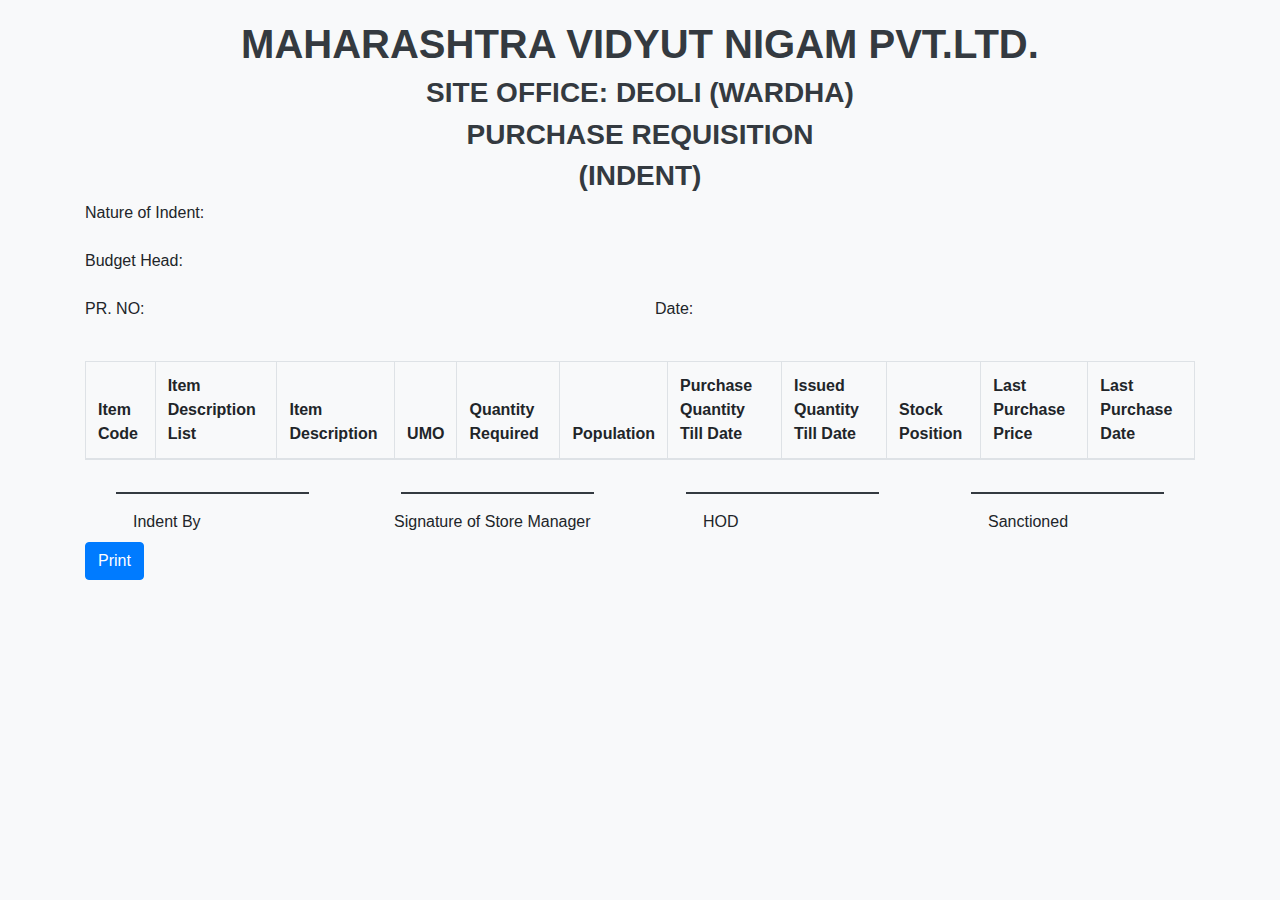
==== displayData.html @ 940088a8 "add displayData page" ====
<!DOCTYPE html>
<html lang="en">
<head>
    <meta charset="UTF-8">
    <meta name="viewport" content="width=device-width, initial-scale=1.0">
    <link href="https://stackpath.bootstrapcdn.com/bootstrap/4.5.2/css/bootstrap.min.css" rel="stylesheet">
    <title>Display Data</title>
    <style>
        body {
            background-color: #f8f9fa;
            font-family: 'Arial', sans-serif;
        }
        .container {
            margin-top: 20px;
        }
        
    </style>
</head>
<body>

<div class="container">
    <h1 class="text-center text-dark font-weight-bold">MAHARASHTRA  VIDYUT NIGAM PVT.LTD.</h1>
    <h3 class="text-center text-dark font-weight-bold">SITE OFFICE: DEOLI (WARDHA)</h3>
    <h3 class="text-center text-dark font-weight-bold">PURCHASE REQUISITION</h3>
    <h3 class="text-center text-dark font-weight-bold">(INDENT)</h3>
    <div class="form-group">
        <label for="natureOfIndent">Nature of Indent:</label>
        <p id="displayNatureOfIndent"></p>
    </div>

    <div class="form-group">
        <label for="budgetHead">Budget Head:</label>
        <p id="displayBudgetHead"></p>
    </div>

    <div class="form-group row">
        <div class="col-md-6">
            <label for="prNo" class="text-right">PR. NO:</label>
            <p id="displayPrNo" class=""></p>
        </div>
        <div class="col-md-6">
            <label for="currentDate" class="label-right">Date:</label>
            <p id="displayCurrentDate" class=""></p>
        </div>
    </div>

    <table class="table table-bordered mt-3" id="itemTable">
        <thead>
            <tr>
                <th>Item Code</th>
                <th>Item Description List</th>
                <th>Item Description</th>
                <th>UMO</th>
                <th>Quantity Required</th>
                <th>Population</th>
                <th>Purchase Quantity Till Date</th>
                <th>Issued Quantity Till Date</th>
                <th>Stock Position</th>
                <th>Last Purchase Price</th>
                <th>Last Purchase Date</th>
            </tr>
        </thead>
        <tbody id="itemTableBody">
            <!-- Data will be displayed here -->
        </tbody>
    </table>

    <div class="row">
        <div class="col-3"><hr class="border border-dark w-75">
            <label class="ml-5">Indent By</label>
        </div>
        <div class="col-3"><hr class="border border-dark w-75">
            <label class="ml-4">Signature of Store Manager</label>
        </div>
        <div class="col-3"><hr class="border border-dark w-75">
            <label class="ml-5">HOD</label>
        </div>
        <div class="col-3"><hr class="border border-dark w-75">
            <label class="ml-5">Sanctioned</label>
        </div>
    </div>

    <button class="btn btn-primary" onclick="printPage()">Print</button>
</div>

<script>
    // Retrieve data from local storage
    const selectedNature = localStorage.getItem('selectedNature');
    const selectedBudgetHead = localStorage.getItem('selectedBudgetHead');
    const currentDate = localStorage.getItem('currentDate');
    const prNo = localStorage.getItem('prNo');
    const itemData = JSON.parse(localStorage.getItem('itemData'));

    // Display the retrieved data
    document.getElementById('displayNatureOfIndent').innerText = selectedNature;
    document.getElementById('displayBudgetHead').innerText = selectedBudgetHead;
    document.getElementById('displayCurrentDate').innerText = currentDate;
    document.getElementById('displayPrNo').innerText = prNo;

    // Create a new table row for the item data
    const newRow = document.createElement('tr');
    newRow.innerHTML = `
        <td>${itemData.itemCode}</td>
        <td>${itemData.itemOption}</td>
        <td>${itemData.itemDescription}</td>
        <td>${itemData.umo}</td >
        <td>${itemData.quantityRequired}</td>
        <td>${itemData.population}</td>
        <td>${itemData.purchaseQuantity}</td>
        <td>${itemData.issuedQuantity}</td>
        <td>${itemData.stockPositionValue}</td>
        <td>${itemData.lastPurchasePrice}</td>
        <td>${itemData.lastPurchaseDate}</td>
    `;

    // Add the new row to the table
    document.getElementById('itemTableBody').appendChild(newRow);

    function printPage() {
        window.print();
    }
</script>

</body>
</html>
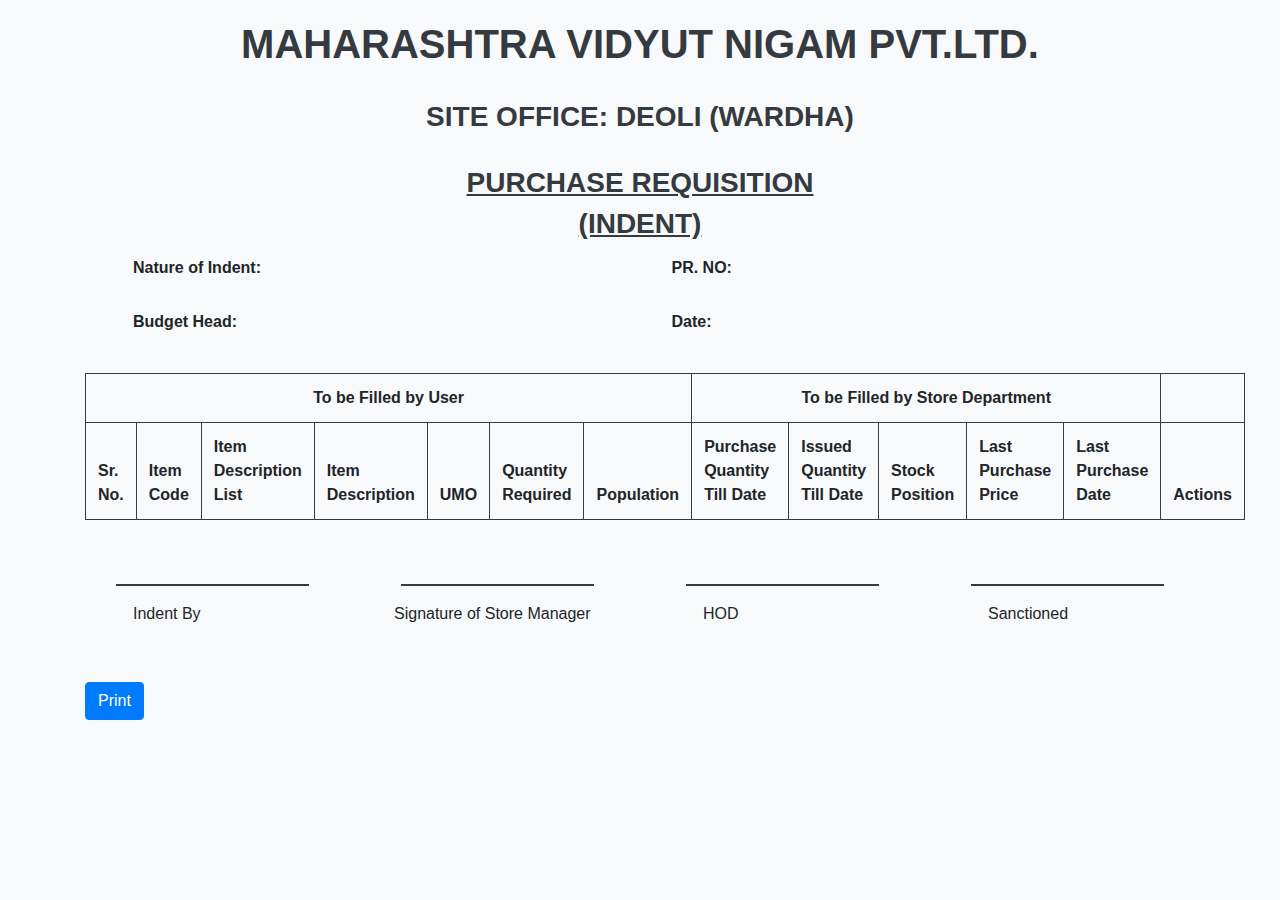
==== commit 261e77c3: "add buttons and add values in dropdown list" ====
--- a/displayData.html
+++ b/displayData.html
@@ -13,51 +13,86 @@
         .container {
             margin-top: 20px;
         }
-        
+        .underline {
+            text-decoration: underline;
+        }
+        table {
+            border: 2px solid black; /* Outer border */
+            border-collapse: collapse; /* Collapse borders */
+        }
+        th, td {
+            border: 1px solid black; /* Inner cell borders */
+        }
+        /* Print styles */
+        @media print {
+            button {
+                display: none; /* Hide the print button */
+            }
+            .container {
+                margin: 0; /* Remove margins for print */
+            }
+        }
     </style>
 </head>
 <body>
 
 <div class="container">
-    <h1 class="text-center text-dark font-weight-bold">MAHARASHTRA  VIDYUT NIGAM PVT.LTD.</h1>
-    <h3 class="text-center text-dark font-weight-bold">SITE OFFICE: DEOLI (WARDHA)</h3>
-    <h3 class="text-center text-dark font-weight-bold">PURCHASE REQUISITION</h3>
-    <h3 class="text-center text-dark font-weight-bold">(INDENT)</h3>
-    <div class="form-group">
-        <label for="natureOfIndent">Nature of Indent:</label>
-        <p id="displayNatureOfIndent"></p>
-    </div>
+    <h1 class="text-center text-dark font-weight-bold">MAHARASHTRA VIDYUT NIGAM PVT.LTD.</h1><br>
+    <h3 class="text-center text-dark font-weight-bold">SITE OFFICE: DEOLI (WARDHA)</h3><br>
+    <h3 class="text-center text-dark font-weight-bold underline">PURCHASE REQUISITION</h3>
+    <h3 class="text-center text-dark font-weight-bold underline">(INDENT)</h3>
 
-    <div class="form-group">
-        <label for="budgetHead">Budget Head:</label>
-        <p id="displayBudgetHead"></p>
-    </div>
-
-    <div class="form-group row">
-        <div class="col-md-6">
-            <label for="prNo" class="text-right">PR. NO:</label>
-            <p id="displayPrNo" class=""></p>
+    <div class="row ml-5">
+        <div class="col">
+            <div class="form-group row">
+                <label for="natureOfIndent" class="col-form-label font-weight-bold">Nature of Indent:</label>
+                <div class="col-sm-6">
+                    <p id="displayNatureOfIndent" class="form-control-plaintext font-weight-bold"></p>
+                </div>
+            </div>
+            <div class="form-group row">
+                <label for="budgetHead" class="col-form-label font-weight-bold">Budget Head:</label>
+                <div class="col-sm-6">
+                    <p id="displayBudgetHead" class="form-control-plaintext font-weight-bold"></p>
+                </div>
+            </div>
         </div>
         <div class="col-md-6">
-            <label for="currentDate" class="label-right">Date:</label>
-            <p id="displayCurrentDate" class=""></p>
+            <div class="form-group row">
+                <label for="prNo" class="col-form-label font-weight-bold">PR. NO:</label>
+                <div class="col-sm-6">
+                    <p id="displayPrNo" class="form-control-plaintext font-weight-bold"></p>
+                </div>
+            </div>
+            <div class="form-group row">
+                <label for="currentDate" class="col-form-label font-weight-bold">Date:</label>
+                <div class="col-sm-6">
+                    <p id="displayCurrentDate" class="form-control-plaintext font-weight-bold"></p>
+                </div>
+            </div>
         </div>
     </div>
 
-    <table class="table table-bordered mt-3" id="itemTable">
+    <table class="table border border-dark mt-3" id="itemTable">
         <thead>
             <tr>
-                <th>Item Code</th>
-                <th>Item Description List</th>
-                <th>Item Description</th>
-                <th>UMO</th>
-                <th>Quantity Required</th>
-                <th>Population</th>
-                <th>Purchase Quantity Till Date</th>
-                <th>Issued Quantity Till Date</th>
-                <th>Stock Position</th>
-                <th>Last Purchase Price</th>
-                <th>Last Purchase Date</th>
+                <th colspan="7" class="text-center border border-dark">To be Filled by User</th>
+                <th colspan="5" class="text-center border border-dark">To be Filled by Store Department</th>
+            </tr>
+            <tr>
+                <th class="border border-dark">Sr. No.</th>
+                <th class="border border-dark">Item Code</th>
+                <th class="border border-dark">Item Description List</th>
+                <th class="border border-dark">Item Description</th>
+                <th class="border border-dark">UMO</th>
+                <th class="border border-dark">Quantity Required</th>
+                <th class="border border-dark">Population</th>
+                <th class="border border-dark">Purchase Quantity Till Date</th>
+                <th class="border border-dark">Issued Quantity Till Date</th>
+                <th class="border border-dark">Stock Position</th>
+                <th class="border border-dark">Last Purchase Price</th>
+                <th class="border border-dark">Last Purchase Date</th>
+                <th class="border border-dark">Actions</th>
             </tr>
         </thead>
         <tbody id="itemTableBody">
@@ -65,7 +100,7 @@
         </tbody>
     </table>
 
-    <div class="row">
+    <div class="row mt-5">
         <div class="col-3"><hr class="border border-dark w-75">
             <label class="ml-5">Indent By</label>
         </div>
@@ -73,14 +108,14 @@
             <label class="ml-4">Signature of Store Manager</label>
         </div>
         <div class="col-3"><hr class="border border-dark w-75">
-            <label class="ml-5">HOD</label>
+            <label class="ml-5"> HOD</label>
         </div>
         <div class="col-3"><hr class="border border-dark w-75">
             <label class="ml-5">Sanctioned</label>
         </div>
     </div>
 
-    <button class="btn btn-primary" onclick="printPage()">Print</button>
+    <button class="btn btn-primary mt-5" onclick="printPage()">Print</button>
 </div>
 
 <script>
@@ -100,10 +135,11 @@
     // Create a new table row for the item data
     const newRow = document.createElement('tr');
     newRow.innerHTML = `
+        <td>1</td> <!-- Sr. No. column -->
         <td>${itemData.itemCode}</td>
         <td>${itemData.itemOption}</td>
         <td>${itemData.itemDescription}</td>
-        <td>${itemData.umo}</td >
+        <td>${itemData.umo}</td>
         <td>${itemData.quantityRequired}</td>
         <td>${itemData.population}</td>
         <td>${itemData.purchaseQuantity}</td>
@@ -111,6 +147,10 @@
         <td>${itemData.stockPositionValue}</td>
         <td>${itemData.lastPurchasePrice}</td>
         <td>${itemData.lastPurchaseDate}</td>
+        <td>
+            <button class="btn btn-sm btn-primary" onclick="editRow(this)">Edit</button>
+            <button class="btn btn-sm btn-danger mt-2" onclick="deleteRow(this)">Delete</button>
+        </td>
     `;
 
     // Add the new row to the table
@@ -119,6 +159,39 @@
     function printPage() {
         window.print();
     }
+
+    function editRow(button) {
+        const row = button.parentNode.parentNode;
+        const columns = row.getElementsByTagName('td');
+
+        // Make the columns editable
+        for (let i = 0; i < columns.length - 1; i++) {
+            columns[i].setAttribute('contenteditable', 'true');
+        }
+
+        // Change the button text to "Save"
+        button.textContent = 'Save';
+        button.onclick = saveRow;
+    }
+
+    function saveRow(button) {
+        const row = button.parentNode.parentNode;
+        const columns = row.getElementsByTagName('td');
+
+        // Make the columns non-editable
+        for (let i = 0; i < columns.length - 1; i++) {
+            columns[i].setAttribute('contenteditable', 'false');
+        }
+
+        // Change the button text back to "Edit"
+        button.textContent = 'Edit';
+        button.onclick = editRow;
+    }
+
+    function deleteRow(button) {
+        const row = button.parentNode.parentNode;
+        row.parentNode.removeChild(row);
+    }
 </script>
 
 </body>
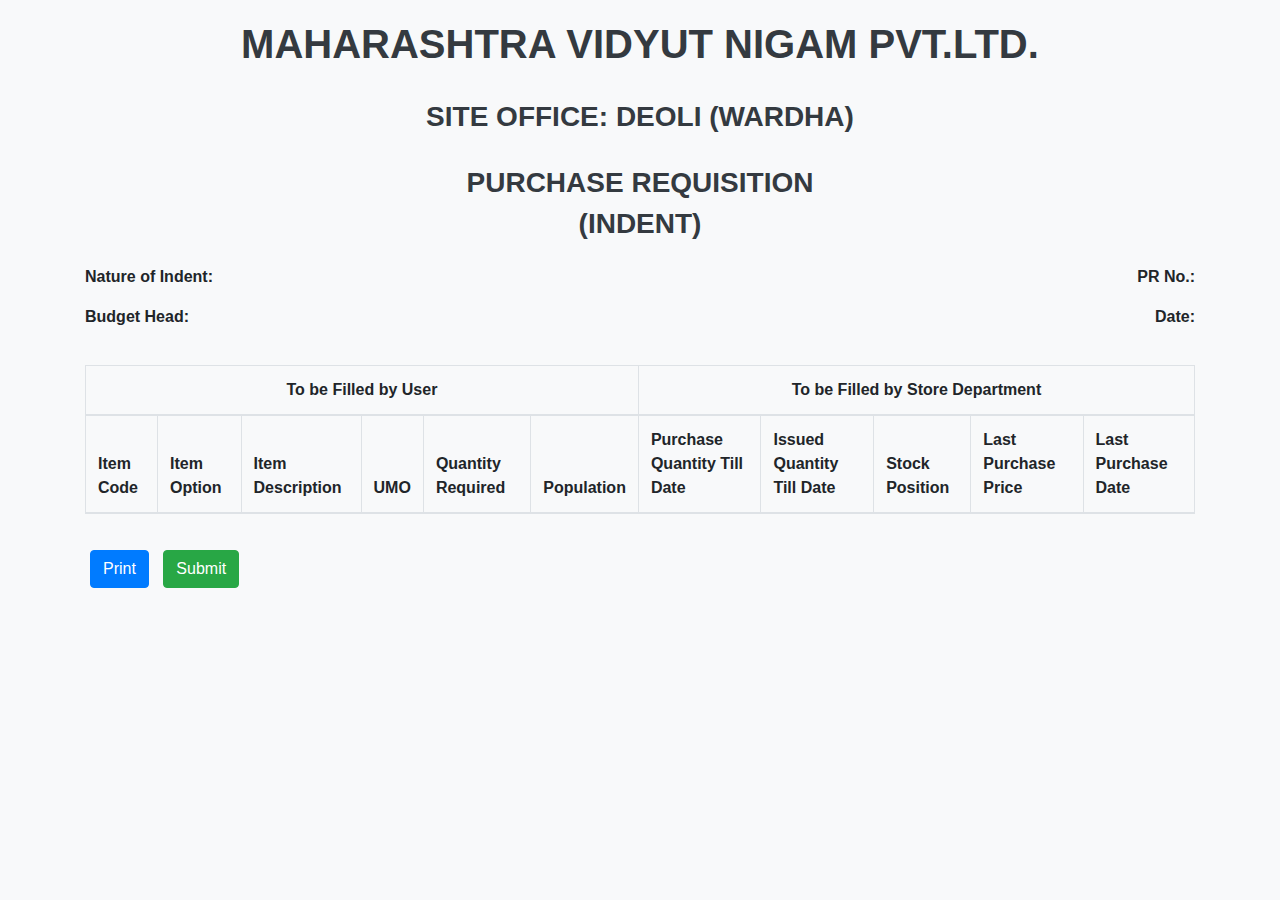
==== commit 3ad40e64: "add background image and hide print btn while printing" ====
--- a/displayData.html
+++ b/displayData.html
@@ -13,25 +13,24 @@
         .container {
             margin-top: 20px;
         }
-        .underline {
-            text-decoration: underline;
+        .header-title {
+            text-align: center;
         }
-        table {
-            border: 2px solid black; /* Outer border */
-            border-collapse: collapse; /* Collapse borders */
+        .table-section {
+            margin-top: 20px;
         }
-        th, td {
-            border: 1px solid black; /* Inner cell borders */
+        .print-btn, .submit-btn {
+            margin: 20px 5px;
         }
-        /* Print styles */
         @media print {
-            button {
-                display: none; /* Hide the print button */
+            .print-btn {
+                display: none;
             }
-            .container {
-                margin: 0; /* Remove margins for print */
+            .submit-btn {
+                display: none;
             }
         }
+        
     </style>
 </head>
 <body>
@@ -42,157 +41,102 @@
     <h3 class="text-center text-dark font-weight-bold underline">PURCHASE REQUISITION</h3>
     <h3 class="text-center text-dark font-weight-bold underline">(INDENT)</h3>
 
-    <div class="row ml-5">
-        <div class="col">
-            <div class="form-group row">
-                <label for="natureOfIndent" class="col-form-label font-weight-bold">Nature of Indent:</label>
-                <div class="col-sm-6">
-                    <p id="displayNatureOfIndent" class="form-control-plaintext font-weight-bold"></p>
-                </div>
-            </div>
-            <div class="form-group row">
-                <label for="budgetHead" class="col-form-label font-weight-bold">Budget Head:</label>
-                <div class="col-sm-6">
-                    <p id="displayBudgetHead" class="form-control-plaintext font-weight-bold"></p>
-                </div>
-            </div>
+    <!-- Display Nature of Indent, Budget Head, PR No., and Date -->
+    <div class="row mt-4">
+        <div class="col-md-6">
+            <p><strong>Nature of Indent:</strong> <span id="natureOfIndent"></span></p>
+            <p><strong>Budget Head:</strong> <span id="budgetHead"></span></p>
         </div>
-        <div class="col-md-6">
-            <div class="form-group row">
-                <label for="prNo" class="col-form-label font-weight-bold">PR. NO:</label>
-                <div class="col-sm-6">
-                    <p id="displayPrNo" class="form-control-plaintext font-weight-bold"></p>
-                </div>
-            </div>
-            <div class="form-group row">
-                <label for="currentDate" class="col-form-label font-weight-bold">Date:</label>
-                <div class="col-sm-6">
-                    <p id="displayCurrentDate" class="form-control-plaintext font-weight-bold"></p>
-                </div>
-            </div>
+        <div class="col-md-6 text-right">
+            <p><strong>PR No.:</strong> <span id="prNo"></span></p>
+            <p><strong>Date:</strong> <span id="currentDate"></span></p>
         </div>
     </div>
 
-    <table class="table border border-dark mt-3" id="itemTable">
-        <thead>
-            <tr>
-                <th colspan="7" class="text-center border border-dark">To be Filled by User</th>
-                <th colspan="5" class="text-center border border-dark">To be Filled by Store Department</th>
-            </tr>
-            <tr>
-                <th class="border border-dark">Sr. No.</th>
-                <th class="border border-dark">Item Code</th>
-                <th class="border border-dark">Item Description List</th>
-                <th class="border border-dark">Item Description</th>
-                <th class="border border-dark">UMO</th>
-                <th class="border border-dark">Quantity Required</th>
-                <th class="border border-dark">Population</th>
-                <th class="border border-dark">Purchase Quantity Till Date</th>
-                <th class="border border-dark">Issued Quantity Till Date</th>
-                <th class="border border-dark">Stock Position</th>
-                <th class="border border-dark">Last Purchase Price</th>
-                <th class="border border-dark">Last Purchase Date</th>
-                <th class="border border-dark">Actions</th>
-            </tr>
-        </thead>
-        <tbody id="itemTableBody">
-            <!-- Data will be displayed here -->
-        </tbody>
-    </table>
-
-    <div class="row mt-5">
-        <div class="col-3"><hr class="border border-dark w-75">
-            <label class="ml-5">Indent By</label>
-        </div>
-        <div class="col-3"><hr class="border border-dark w-75">
-            <label class="ml-4">Signature of Store Manager</label>
-        </div>
-        <div class="col-3"><hr class="border border-dark w-75">
-            <label class="ml-5"> HOD</label>
-        </div>
-        <div class="col-3"><hr class="border border-dark w-75">
-            <label class="ml-5">Sanctioned</label>
-        </div>
+    <!-- Table for displaying items -->
+    <div class="table-section">
+        <table class="table table-bordered" id="itemTable">
+            <thead>
+                <tr class="table table-bordered">
+                    <th colspan="6" class="text-center">To be Filled by User</th>
+                    <th colspan="5" class="text-center">To be Filled by Store Department</th>
+                </tr>
+                <tr>
+                    <th>Item Code</th>
+                    <th>Item Option</th>
+                    <th>Item Description</th>
+                    <th>UMO</th>
+                    <th>Quantity Required</th>
+                    <th>Population</th>
+                    <th>Purchase Quantity Till Date</th>
+                    <th>Issued Quantity Till Date</th>
+                    <th>Stock Position</th>
+                    <th>Last Purchase Price</th>
+                    <th>Last Purchase Date</th>
+                </tr>
+            </thead>
+            <tbody id="itemTableBody">
+                <!-- Data will be populated here -->
+            </tbody>
+        </table>
     </div>
 
-    <button class="btn btn-primary mt-5" onclick="printPage()">Print</button>
+    <!-- Buttons for Print and Submit -->
+    <div class="text-left">
+        <button onclick="window.print()" class="btn btn-primary print-btn">Print</button>
+        <button onclick="submitForm()" class="btn btn-success submit-btn">Submit</button>
+    </div>
 </div>
 
 <script>
-    // Retrieve data from local storage
+    // Retrieve data from localStorage
     const selectedNature = localStorage.getItem('selectedNature');
     const selectedBudgetHead = localStorage.getItem('selectedBudgetHead');
+    const prNo = localStorage.getItem('prNo');
     const currentDate = localStorage.getItem('currentDate');
-    const prNo = localStorage.getItem('prNo');
-    const itemData = JSON.parse(localStorage.getItem('itemData'));
+    const items = JSON.parse(localStorage.getItem('items'));
 
-    // Display the retrieved data
-    document.getElementById('displayNatureOfIndent').innerText = selectedNature;
-    document.getElementById('displayBudgetHead').innerText = selectedBudgetHead;
-    document.getElementById('displayCurrentDate').innerText = currentDate;
-    document.getElementById('displayPrNo').innerText = prNo;
+    // Display PR details
+    document.getElementById('natureOfIndent').innerText = selectedNature;
+    document.getElementById('budgetHead').innerText = selectedBudgetHead;
+    document.getElementById('prNo').innerText = prNo;
+    document.getElementById('currentDate').innerText = currentDate;
 
-    // Create a new table row for the item data
-    const newRow = document.createElement('tr');
-    newRow.innerHTML = `
-        <td>1</td> <!-- Sr. No. column -->
-        <td>${itemData.itemCode}</td>
-        <td>${itemData.itemOption}</td>
-        <td>${itemData.itemDescription}</td>
-        <td>${itemData.umo}</td>
-        <td>${itemData.quantityRequired}</td>
-        <td>${itemData.population}</td>
-        <td>${itemData.purchaseQuantity}</td>
-        <td>${itemData.issuedQuantity}</td>
-        <td>${itemData.stockPositionValue}</td>
-        <td>${itemData.lastPurchasePrice}</td>
-        <td>${itemData.lastPurchaseDate}</td>
-        <td>
-            <button class="btn btn-sm btn-primary" onclick="editRow(this)">Edit</button>
-            <button class="btn btn-sm btn-danger mt-2" onclick="deleteRow(this)">Delete</button>
-        </td>
-    `;
-
-    // Add the new row to the table
-    document.getElementById('itemTableBody').appendChild(newRow);
-
-    function printPage() {
-        window.print();
+    // Display items in the table
+    function displayItems() {
+        const itemTableBody = document.getElementById('itemTableBody');
+        items.forEach(item => {
+            const row = document.createElement('tr');
+            row.innerHTML = `
+                <td>${item.itemCode}</td>
+                <td>${item.itemOption}</td>
+                <td>${item.itemDescription}</td>
+                <td>${item.umo}</td>
+                <td>${item.quantityRequired}</td>
+                <td>${item.population}</td>
+                <td>${item.purchaseQuantity}</td>
+                <td>${item.issuedQuantity}</td>
+                <td>${item.stockPositionValue}</td>
+                <td>${item.lastPurchasePrice}</td>
+                <td>${item.lastPurchaseDate}</td>
+            `;
+            itemTableBody.appendChild(row);
+        });
     }
 
-    function editRow(button) {
-        const row = button.parentNode.parentNode;
-        const columns = row.getElementsByTagName('td');
+    displayItems();
 
-        // Make the columns editable
-        for (let i = 0; i < columns.length - 1; i++) {
-            columns[i].setAttribute('contenteditable', 'true');
-        }
-
-        // Change the button text to "Save"
-        button.textContent = 'Save';
-        button.onclick = saveRow;
-    }
-
-    function saveRow(button) {
-        const row = button.parentNode.parentNode;
-        const columns = row.getElementsByTagName('td');
-
-        // Make the columns non-editable
-        for (let i = 0; i < columns.length - 1; i++) {
-            columns[i].setAttribute('contenteditable', 'false');
-        }
-
-        // Change the button text back to "Edit"
-        button.textContent = 'Edit';
-        button.onclick = editRow;
-    }
-
-    function deleteRow(button) {
-        const row = button.parentNode.parentNode;
-        row.parentNode.removeChild(row);
+    // Function to handle submit action
+    function submitForm() {
+        // Store the PR No., date, and items in localStorage to access them in ledger_indent.html
+        localStorage.setItem('prNo', prNo);
+        localStorage.setItem('currentDate', currentDate);
+        localStorage.setItem('items', JSON.stringify(items));
+        
+        // Redirect to ledger_indent.html
+        window.location.href = 'ledger_indent.html';
     }
 </script>
 
 </body>
-</html>+</html>
